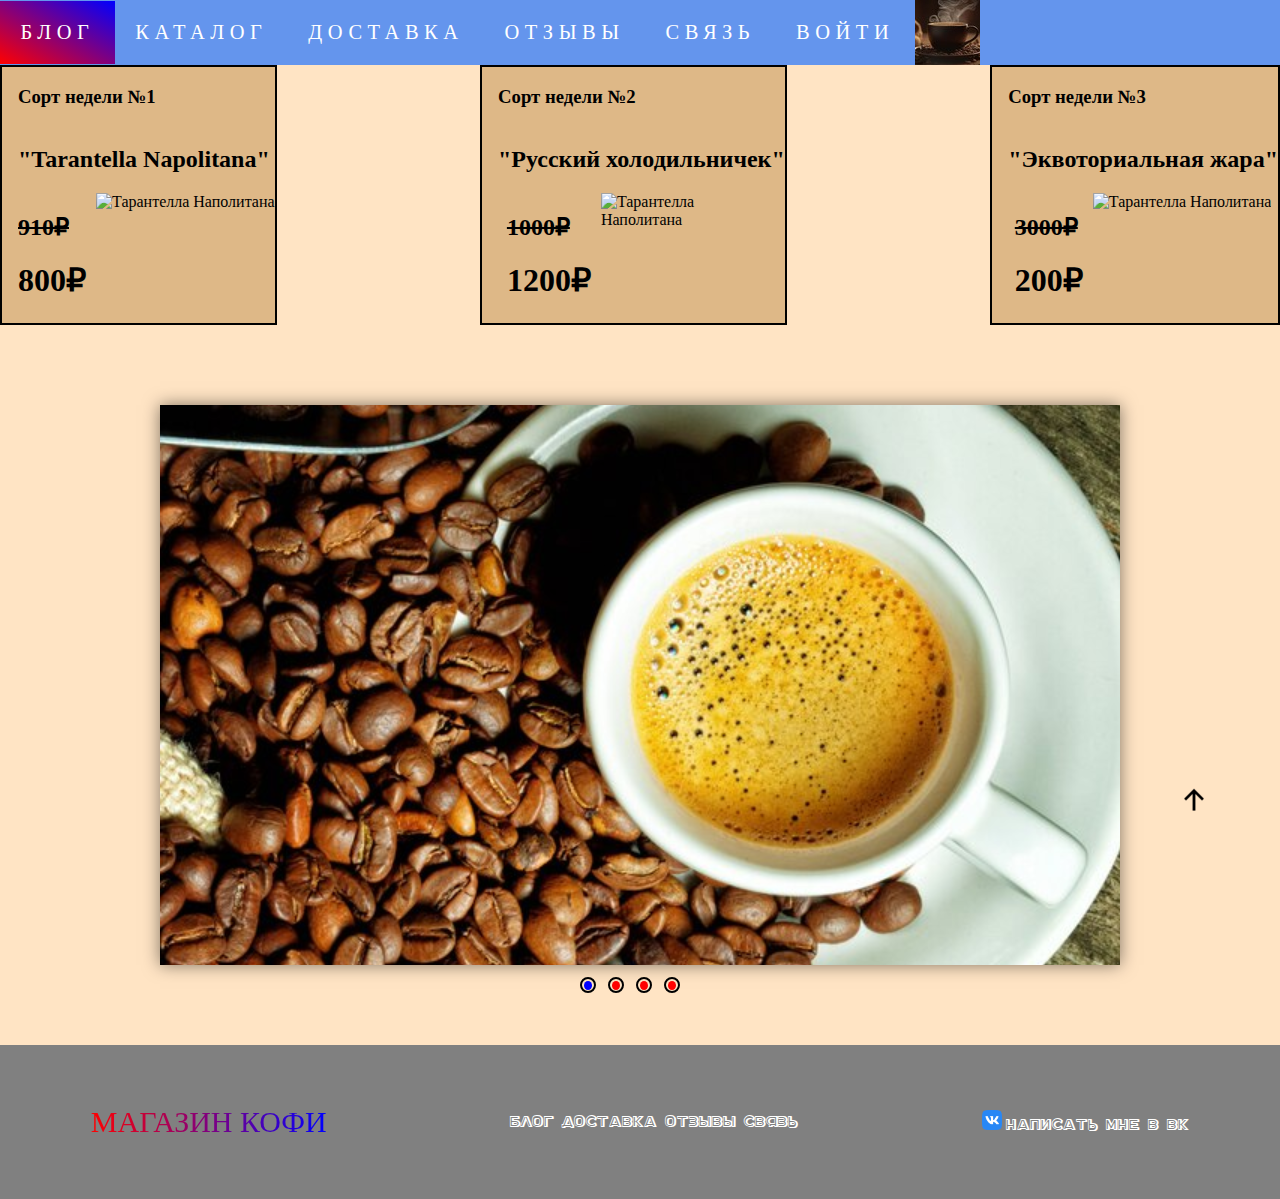
==== index.html @ e8f10b10 "Renaming main.html to index.html" ====
<!DOCTYPE html>
<html lang="ru">
<head>
    <meta charset="UTF-8">
    <meta name="viewport" content="width=device-width, initial-scale=1.0">
    <meta decription="Сайт магазина по продаже кофииии">
    <meta keywords="Кофе, Магнитогорск, Купить">
    <link rel="icon" href="images/logo1.jpg" type="image/png">
    <link rel="stylesheet" href="styles/mainpage.css">
    <link rel="stylesheet" href="styles/header&navbar.css">
    <link rel="stylesheet" href="styles/footer.css">
</head>
<body>
    <div class="navbar">
        <div class="drop">
            <button class="navbtn">&#9776</button> <!--код кнопки бургера-->
            <div class="navlist">
                <a href="Main.html">Блог</a>
                <a href="Catalogue.html">Каталог</a>
                <a href="Delivery.html">Доставка</a>
                <a href="Rewievs.html">Отзывы</a>
                <a href="Contacts.html">Связь</a>
                <a href="Log.html">Войти</a>
            </div>    
        </div>
        <img src="images/logo1.jpg" width="65" height="65"> 
    </div>
    <div class="mainpage">
        <div class="row">
            <div class="obj1">
                <div>
                    <h3>Сорт недели №1</h3>
                </div>
                <div>
                    <h2>"Tarantella Napolitana"</h2>
                </div>
                <div style="display: flex; justify-content: center;">
                    <div> 
                        <h2 style="text-decoration: line-through;">910&#8381</h2><!--зачёркнутые 910 рублей-->
                    <h1 style="margin-top: 0px; padding-top: 0px;">800&#8381</h1>
                    </div>
                    <div>
                        <img src="images/Tarantella_napolitana.jpg" alt="Тарантелла Наполитана" width="160" height="130" style="padding-left: 10px;">
                    </div>
                </div>
            </div>
            <div class="obj2">
                <div>
                    <h3>Сорт недели №2</h3>
                 </div>
                <div>
                    <h2>"Русский холодильничек"</h2>
                </div>
                <div style="display: flex; justify-content: center;">
                    <div> 
                        <h2 style="text-decoration: line-through;">1000&#8381</h2><!--зачёркнутые 910 рублей-->
                        <h1 style="margin-top: 0px; padding-top: 0px;">1200&#8381</h1>
                    </div>
                    <img src="images/Tarantella_napolitana.jpg" alt="Тарантелла Наполитана" width="160" height="130" style="padding-left: 10px; padding-right: 15px;">
                </div>
            </div>
            <div class="obj3">
                <div>
                    <h3>Сорт недели №3</h3>
                </div>
                <div>
                    <h2>"Эквоториальная жара"</h2>
                </div>
                <div style="display: flex; justify-content: center;">
                    <div> 
                        <h2 style="text-decoration: line-through;">3000&#8381</h2><!--зачёркнутые 910 рублей-->
                        <h1 style="margin-top: 0px; padding-top: 0px;">200&#8381</h1>
                    </div>
                    <div>
                        <img src="images/Tarantella_napolitana.jpg" alt="Тарантелла Наполитана" width="160" height="130" style="padding-left: 10px;">
                    </div>
                </div>
            </div>
        </div>
        <div class="gallery">
            <input type="radio" name="point" id="slide1" checked>
            <input type="radio" name="point" id="slide2">
            <input type="radio" name="point" id="slide3">
            <input type="radio" name="point" id="slide4">
            <div class="slider">
                <div class="slides slide1"></div>
                <div class="slides slide2"></div>
                <div class="slides slide3"></div>
                <div class="slides slide4"></div>
            </div>
            <div class="controls">
                <label for="slide1"></label>
                <label for="slide2"></label>
                <label for="slide3"></label>
                <label for="slide4"></label>
            </div>
        </div>
    </div>
    <a href="#top" class="back-to-top"><img src="images/up_arrow.png" alt="Стрелка вверх"></a>
    <footer>
        <div class="title1">Магазин кофи</div>
         <ul class="menu">
            <li><a href="Main.html">Блог</a></li>
            <li><a href="Delivery.html">Доставка</a></li>
            <li><a href="Rewievs.html">Отзывы</a></li>
            <li><a href="Contacts.html">Связь</a></li>
        </ul> 
        <div class="myvk">
            <img src="images/vk.png" width="20" height="20" alt="Логотип ВК">
            <a href="https://vk.com/ivandavv" target="_blank">Написать мне в вк</a>
        </div>
    </footer>
</body>
</html>
---- styles/mainpage.css ----
/*Стилизация хедера*/
body
{
    margin: 0;
    background-color: bisque;
}

.row
{
    display: flex;
    flex-wrap: wrap;
    justify-content:space-between;
    /*flex-grow: 1;/*расстягивание элементов вдоль оси*/
    background-color: bisque;
    /*align-items: center;*/
}

h1, h2, h3
{
    display:block;
}


.obj1, .obj2, .obj3
{
    display: flex;
    flex-direction: column; /*элементы в колонну*/
    background-color: burlywood;
    padding-left: 1em;
    border: 2px solid black;
}
@media(max-width: 866px)
{
    .obj1, .obj2, .obj3
    {
        width:100%;
    }
}
/*Галерея*/
.gallery /*плашки слайда*/
{
    margin: 0;
    padding:0;
    box-sizing: border-box;
    height: 35em;
    margin: 5em auto 0;
    position: relative;
    width: 60em;
    margin-bottom: 5em;
}
.slider 
{
	background-color:#ddd;
	height: inherit;
	overflow: hidden;
	position: relative;
	width: inherit;
	box-shadow: 0 0 1rem rgba(0, 0, 0, .5);/*тень*/
    
}
.gallery > input/*убрать стандартные стили флажков*/
{
    display: none;
}
.slides 
{
	height: inherit;/*размер как плашка галереи*/
	position: absolute;
	width: inherit;
    z-index:0;
    transform: scale(1.5);
    transition: tranform ease-in-out .5s, opacity ease-in-out .5s;
    
}
.slide1
{
    background-image: url('../images/coffee-beans\ \(1\).jpg');
}
.slide2
{
    background-image: url("../images/coffee-beans\ \(2\).jpg");
}
.slide3
{
    background-image: url("../images/coffee-beans\ \(3\).jpg");
}
.slide4
{
    background-image: url("../images/coffee-beans\ \(4\).jpg");
}

.gallery .controls
{
    left: 50%;
    margin-left: -4rem;
    position: absolute;
}
.gallery label/*стилизация точки на  переключателе*/
{
    cursor: pointer;
    display: inline-block;
    height: 0.55rem;
    margin: 1rem 0.5rem 0 0.5rem;
    position: relative;
    width: 0.5rem;
    border-radius: 50%;
    background-color: red;/*цвет неактивного флажка*/
    transition: background ease-in-out .5s; /*начало и конец анимации медленные*/
}
.gallery label:after
{
    border: 0.15rem solid black;
    content: " ";
    display: block;
    height: 0.75rem;
    left: -0.25rem;
    position:absolute;
    top: -0.25rem;
    width: 0.75rem;
    border-radius: 50%;
}
.gallery label:hover,/* "~" для указания родственных элементов(находятся рядом и с одним родителем*/
#slide1:checked ~ .controls label:nth-of-type(1),/*nth-of-type - добавление стиля к порядковому номеру элемента селектора*/
#slide2:checked ~ .controls label:nth-of-type(2),
#slide3:checked ~ .controls label:nth-of-type(3),
#slide4:checked ~ .controls label:nth-of-type(4)
{
    background: blue;/*цвет флажка*/
}

#slide1:checked ~ .slider > .slide1,
#slide2:checked ~ .slider > .slide2,
#slide3:checked ~ .slider > .slide3,
#slide4:checked ~ .slider > .slide4
{
    opacity: 1;/*прозрачность*/
    z-index: 1; /*положение по оси z(в глубину)*/
    transform: scale(1); /*изменение масштаба на 100%*/
}
@media(max-width: 959px)
{
    .gallery
    {
        height: 17em;
        width: 30em;
    }
}
@media(max-width: 480px)
{
    .gallery
    {
        height: 8em;
        width: 15em;
    }
    .title1
    {
        margin-bottom: 1em;
    }
}
@media(min-width: 2000px)
{
    h1, h2, h3
    {
        font-size: 2.5em;
    }
}
.back-to-top /*стиль для кнопки*/
{
    position: fixed;
    right: 70px;
    bottom:80px;
    backdrop-filter: blur(5px);
    z-index: 2;
}
---- styles/header&navbar.css ----
.navbar
{
    display:flex;
    background-color:  cornflowerblue;
    align-items: center;
}
.navlist
{
    display: flex;
}
.navlist a
{
    display: block;
    padding: 1em;
    text-decoration: none;
    color: white;
    text-transform: uppercase;
    letter-spacing: .27em;
    font-size:1.28em;
}
.navlist a:hover /*изменение стиля, пока наведён курсор*/
{
    background: linear-gradient(to right top, red, blue); /*градиент*/
}

.navbtn
{
    display: none;
}

@media(max-width: 1000px)
{
    .navbtn
    {
        display: block;
        font-size: 2em;/*Увеличение бургера вдвое*/
        padding-inline: 10px;
        padding-bottom: 3px;
        border: none;
        background-color: cornflowerblue;
        color: white;
        cursor: pointer;
    }
    .navlist
    {
        display: none;
    }
    .drop:hover .navlist
    {
        display:block;
        position: absolute;
        background-color: cornflowerblue;
    }
    .navbar
    {
        justify-content: space-between;
    }
}

@media(min-width: 2000px)
{
    .navlist
    {
        font-size: 2em;
    }
    #logo
    {
        width: 129px;
        height: 129px;
    }
}
---- styles/footer.css ----
footer
{
    display:flex;
    flex-wrap: wrap;
    justify-content:space-around;
    align-items:center;
    width: 100%;
    background-color: grey;
}
.title1
{
    font-size: 30px;
    background: linear-gradient(to right, red, blue);
    background-clip: text;/*определяется, что фон текста будет повторять текст*/
    color: transparent;/*цвет текста меняется на прозрачный*/
    display: inline-block;
    text-transform: uppercase;
    margin-bottom: 2em;
    margin-top: 2em;
}
.menu
{
    display: block;
    list-style:none;
    text-transform: uppercase;

}
ul
{
    list-style-type: none;
    padding-inline-start: 0;
}
li
{
    display: inline; /* Отображать как строчный элемент */
    padding: 2px; /* Поля вокруг текста */
}
.menu a, .myvk a
{
    text-decoration: none;
    color: white;
    font-family:"Docker";
}

@font-face
{
    font-family: "Docker";
    font-style: normal;
    font-weight: normal;
    src: url("../fonts/ofont.ru_Docker.ttf")format("truetype");
}

/*@media(min-width: 2000px)
{
    footer
    {
        position:fixed;
        bottom:0;
    }
    .menu a, .myvk a
    {
        font-size: 1.5em;
    }
}*/
/*
@media(min-height: 1200px)
{
    footer
    {
        position:fixed;
        bottom: 0;
    }
}
*/
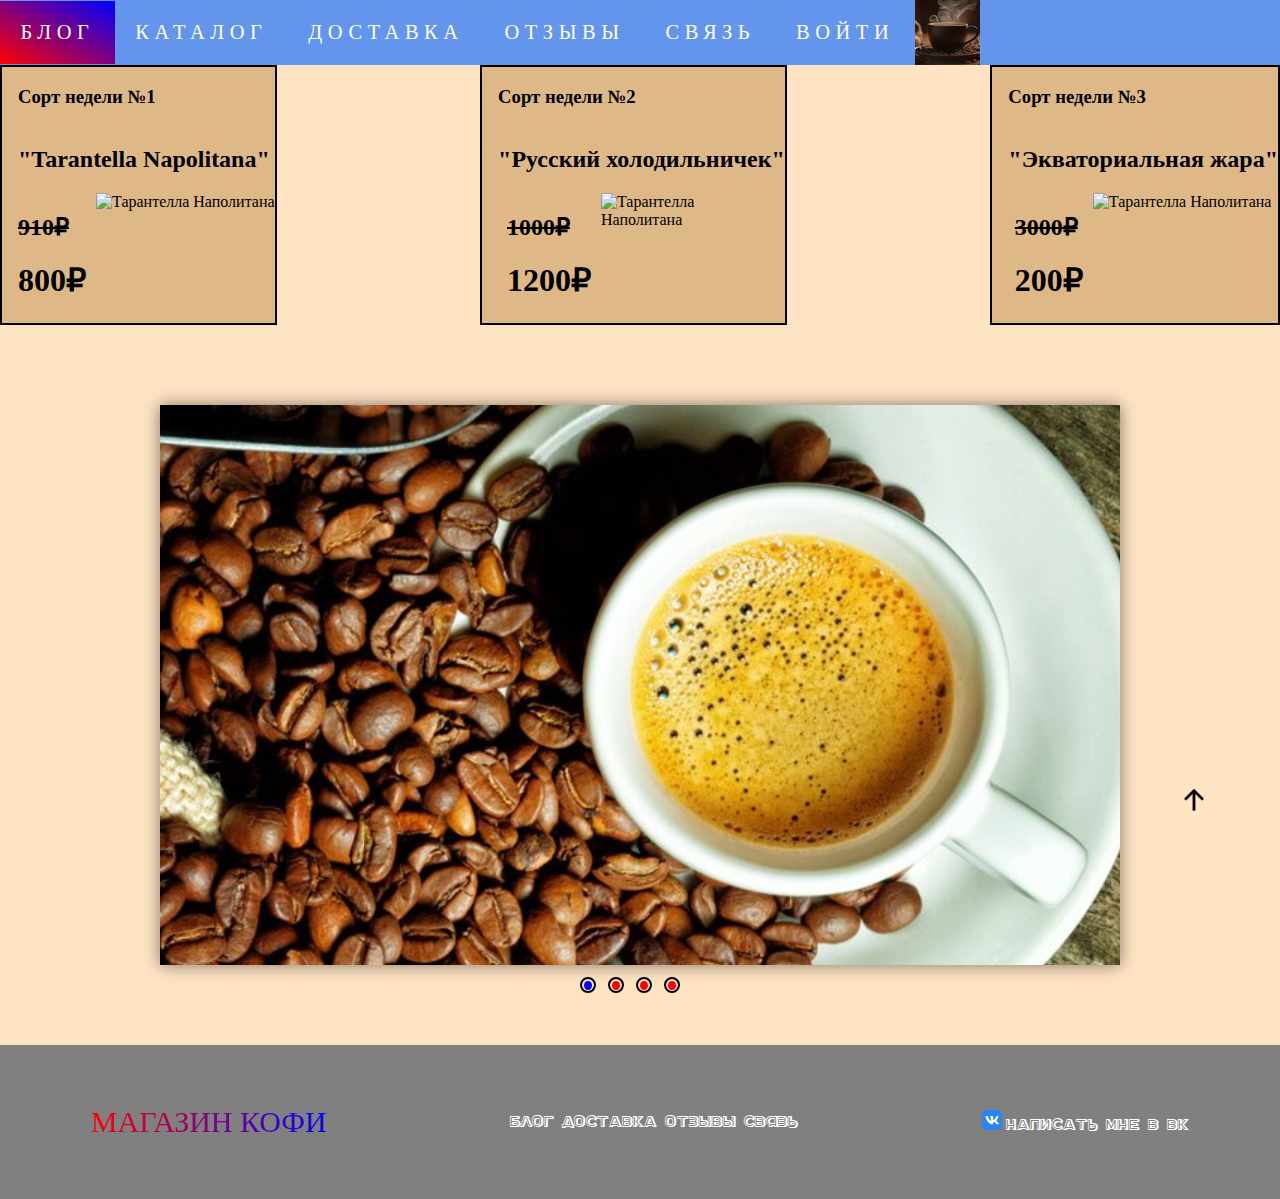
==== commit 42045437: "Solve mistake in type of coffee" ====
--- a/index.html
+++ b/index.html
@@ -15,7 +15,7 @@
         <div class="drop">
             <button class="navbtn">&#9776</button> <!--код кнопки бургера-->
             <div class="navlist">
-                <a href="Main.html">Блог</a>
+                <a href="index.html">Блог</a>
                 <a href="Catalogue.html">Каталог</a>
                 <a href="Delivery.html">Доставка</a>
                 <a href="Rewievs.html">Отзывы</a>
@@ -64,7 +64,7 @@
                     <h3>Сорт недели №3</h3>
                 </div>
                 <div>
-                    <h2>"Эквоториальная жара"</h2>
+                    <h2>"Экваториальная жара"</h2>
                 </div>
                 <div style="display: flex; justify-content: center;">
                     <div> 
@@ -100,7 +100,7 @@
     <footer>
         <div class="title1">Магазин кофи</div>
          <ul class="menu">
-            <li><a href="Main.html">Блог</a></li>
+            <li><a href="index.html">Блог</a></li>
             <li><a href="Delivery.html">Доставка</a></li>
             <li><a href="Rewievs.html">Отзывы</a></li>
             <li><a href="Contacts.html">Связь</a></li>
